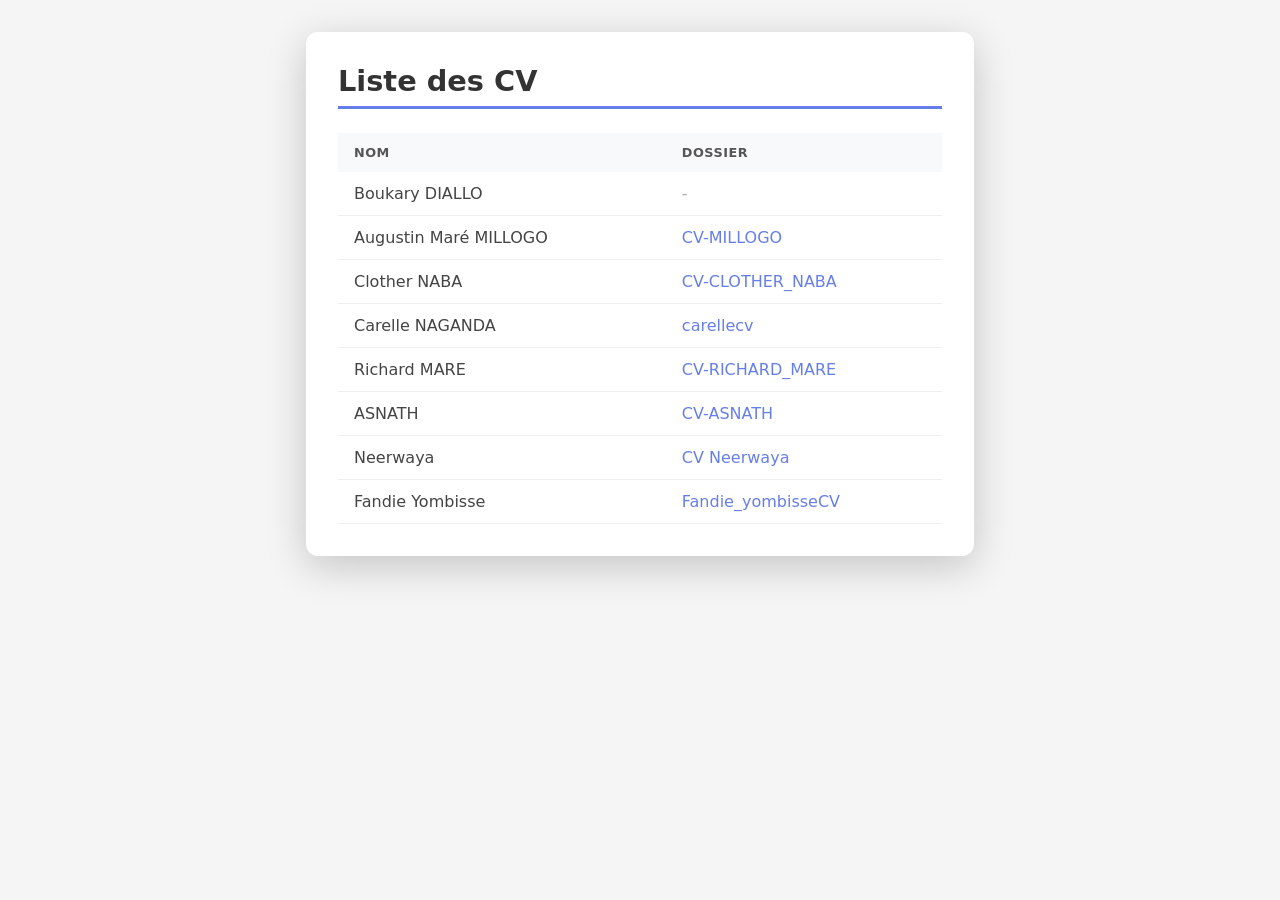
==== index.html @ c61ba827 "Ajout de la page index.html listant les CV" ====
<!DOCTYPE html>
<html lang="fr">
<head>
  <meta charset="UTF-8">
  <meta name="viewport" content="width=device-width, initial-scale=1.0">
  <title>Liste des CV</title>
  <style>
    * { box-sizing: border-box; }
    body {
      font-family: system-ui, -apple-system, sans-serif;
      max-width: 700px;
      margin: 0 auto;
      padding: 2rem 1rem;
      background: #f5f5f5;
      min-height: 100vh;
    }
    .card {
      background: #fff;
      border-radius: 12px;
      padding: 2rem;
      box-shadow: 0 10px 40px rgba(0,0,0,0.2);
    }
    h1 {
      font-size: 1.8rem;
      margin: 0 0 1.5rem;
      color: #333;
      border-bottom: 3px solid #667eea;
      padding-bottom: 0.5rem;
    }
    table { width: 100%; border-collapse: collapse; }
    th {
      text-align: left;
      padding: 0.75rem 1rem;
      background: #f8f9fa;
      color: #555;
      font-weight: 600;
      text-transform: uppercase;
      font-size: 0.8rem;
      letter-spacing: 0.5px;
    }
    td {
      padding: 0.75rem 1rem;
      border-bottom: 1px solid #eee;
      color: #444;
    }
    tr:hover td { background: #f8f9fa; }
    a {
      color: #667eea;
      text-decoration: none;
      font-weight: 500;
      transition: color 0.2s;
    }
    a:hover { color: #764ba2; text-decoration: underline; }
    .no-link { color: #aaa; }
  </style>
</head>
<body>
  <div class="card">
    <h1>Liste des CV</h1>
    <table>
      <tr><th>Nom</th><th>Dossier</th></tr>
      <tr><td>Boukary DIALLO</td><td class="no-link">-</td></tr>
      <tr><td>Augustin Maré MILLOGO</td><td><a href="CV-MILLOGO/">CV-MILLOGO</a></td></tr>
      <tr><td>Clother NABA</td><td><a href="CV-CLOTHER_NABA/">CV-CLOTHER_NABA</a></td></tr>
      <tr><td>Carelle NAGANDA</td><td><a href="carellecv/">carellecv</a></td></tr>
      <tr><td>Richard MARE</td><td><a href="CV-RICHARD_MARE/">CV-RICHARD_MARE</a></td></tr>
      <tr><td>ASNATH</td><td><a href="CV-ASNATH/">CV-ASNATH</a></td></tr>
      <tr><td>Neerwaya</td><td><a href="CV%20Neerwaya/">CV Neerwaya</a></td></tr>
      <tr><td>Fandie Yombisse</td><td><a href="Fandie_yombisseCV/">Fandie_yombisseCV</a></td></tr>
    </table>
  </div>
</body>
</html>
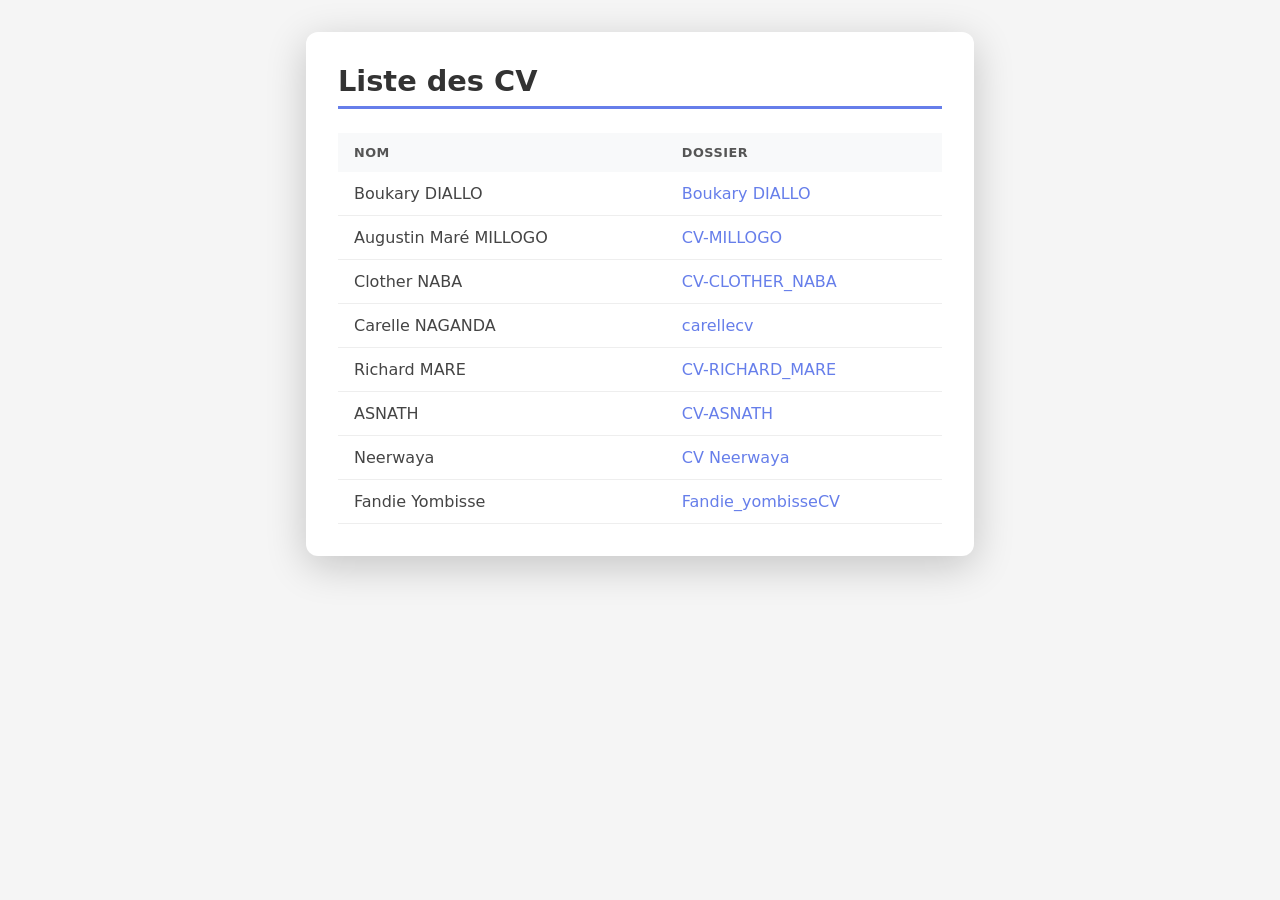
==== commit 68c0c2da: "feat: add boukary.dev folder and update index.html" ====
--- a/index.html
+++ b/index.html
@@ -59,14 +59,14 @@
     <h1>Liste des CV</h1>
     <table>
       <tr><th>Nom</th><th>Dossier</th></tr>
-      <tr><td>Boukary DIALLO</td><td class="no-link">-</td></tr>
-      <tr><td>Augustin Maré MILLOGO</td><td><a href="CV-MILLOGO/">CV-MILLOGO</a></td></tr>
-      <tr><td>Clother NABA</td><td><a href="CV-CLOTHER_NABA/">CV-CLOTHER_NABA</a></td></tr>
-      <tr><td>Carelle NAGANDA</td><td><a href="carellecv/">carellecv</a></td></tr>
-      <tr><td>Richard MARE</td><td><a href="CV-RICHARD_MARE/">CV-RICHARD_MARE</a></td></tr>
-      <tr><td>ASNATH</td><td><a href="CV-ASNATH/">CV-ASNATH</a></td></tr>
-      <tr><td>Neerwaya</td><td><a href="CV%20Neerwaya/">CV Neerwaya</a></td></tr>
-      <tr><td>Fandie Yombisse</td><td><a href="Fandie_yombisseCV/">Fandie_yombisseCV</a></td></tr>
+      <tr><td>Boukary DIALLO</td><td><a href="boukary.dev/index.html">Boukary DIALLO</a></td></tr>
+      <tr><td>Augustin Maré MILLOGO</td><td><a href="CV-MILLOGO/index.html">CV-MILLOGO</a></td></tr>
+      <tr><td>Clother NABA</td><td><a href="CV-CLOTHER_NABA/index.html">CV-CLOTHER_NABA</a></td></tr>
+      <tr><td>Carelle NAGANDA</td><td><a href="carellecv/index.html">carellecv</a></td></tr>
+      <tr><td>Richard MARE</td><td><a href="CV-RICHARD_MARE/index.html">CV-RICHARD_MARE</a></td></tr>
+      <tr><td>ASNATH</td><td><a href="CV-ASNATH/index.html">CV-ASNATH</a></td></tr>
+      <tr><td>Neerwaya</td><td><a href="CV%20Neerwaya/curi.html">CV Neerwaya</a></td></tr>
+      <tr><td>Fandie Yombisse</td><td><a href="Fandie_yombisseCV/yombisseCV.html">Fandie_yombisseCV</a></td></tr>
     </table>
   </div>
 </body>
